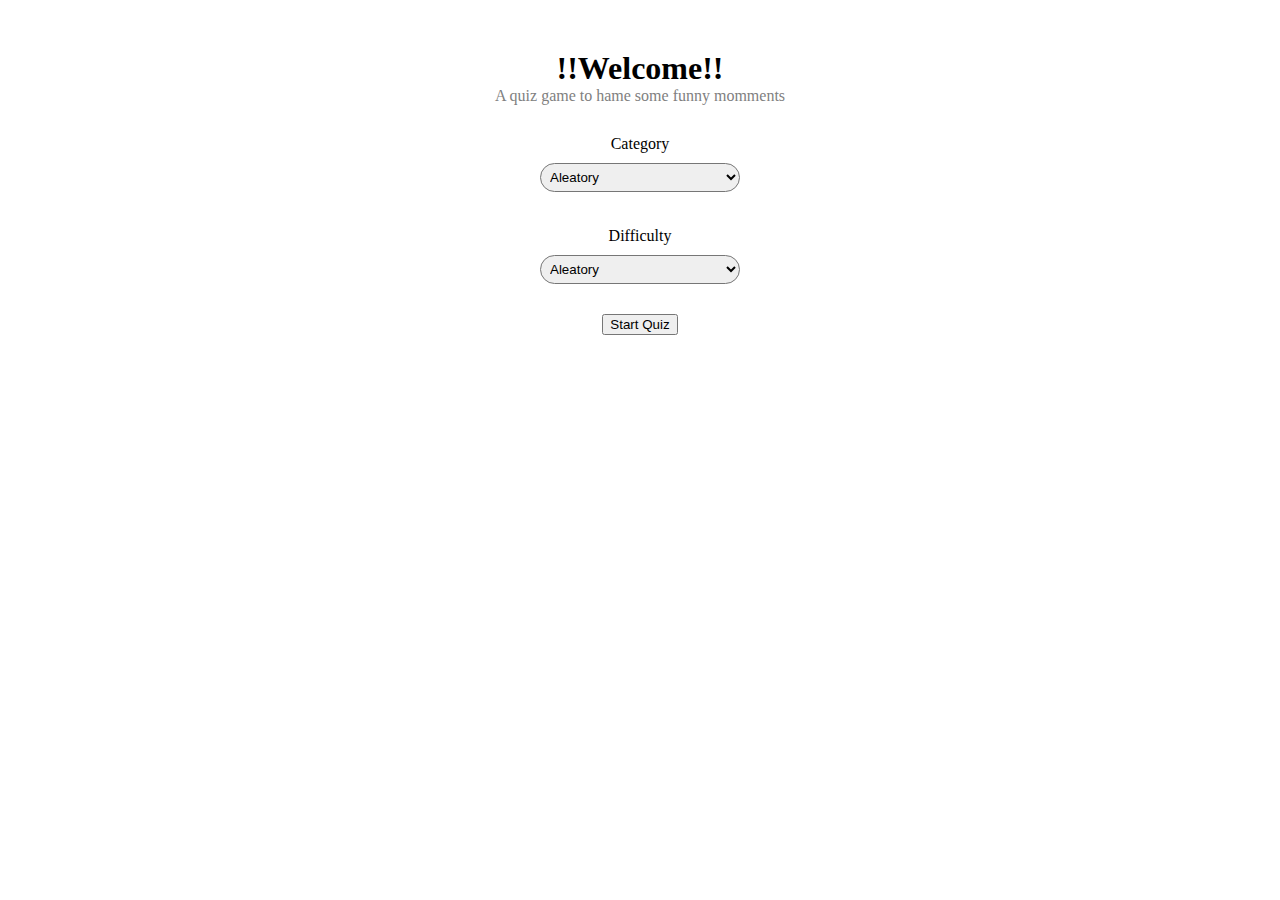
==== home-page/index.html @ 696cee81 "feat(index.html): make home structure" ====
<!DOCTYPE html>
<html lang="en">
  <head>
    <meta charset="UTF-8" />
    <meta name="viewport" content="width=device-width, initial-scale=1.0" />
    <title>Group 1 Quiz</title>
    <link rel="stylesheet" href="style.css" />
  </head>
  <body>
    <main id="main">
      <div class="container-tittle">
        <h1 id="title-h1">!!Welcome!!</h1>
        <p id="title-p">A quiz game to hame some funny momments</p>
      </div>
      <div id="container-dropdowns">
        <div class="container-inputs">
          <label for="category-input">Category</label>
          <select name="category-input" id="category-input" class="dropdown">
            <option value="aleatory" class="category-options">Aleatory</option>
            <option value="sport" class="category-options">Sport</option>
            <option value="moovies" class="category-options">Moovies</option>
            <option value="games" class="category-options">Games</option>
          </select>
        </div>
        <div class="container-inputs">
          <label for="input-difficulty">Difficulty</label>
          <select
            name="input-difficulty"
            id="input-difficulty"
            class="dropdown"
          >
            <option value="aleatory" class="difficulty-options">
              Aleatory
            </option>
            <option value="easy-difficulty" class="difficulty-options">
              Easy
            </option>
            <option value="medium-difficulty" class="difficulty-options">
              Medium
            </option>
            <option value="hard-difficulty" class="difficulty-options">
              Hard
            </option>
          </select>
        </div>
      </div>
      <div id="start-button">
        <button>Start Quiz</button>
      </div>
    </main>
  </body>
</html>
---- home-page/style.css ----
body {
  margin: 0;
  box-sizing: border-box;
}

#main {
  display: flex;
  flex-direction: column;
  align-items: center;
  justify-content: center;
  text-align: center;
  gap: 30px;
  padding: 50px 0;
}

h1 {
  margin: 0;
}

p {
  margin: 0;
  color: gray;
}

#container-dropdowns {
  display: flex;
  flex-direction: column;
  gap: 35px;
}

.container-inputs {
  display: flex;
  flex-direction: column;
  align-items: center;
  gap: 10px;
}

.dropdown {
  width: 200px;
  border-radius: 30px;
  padding: 5px;
}
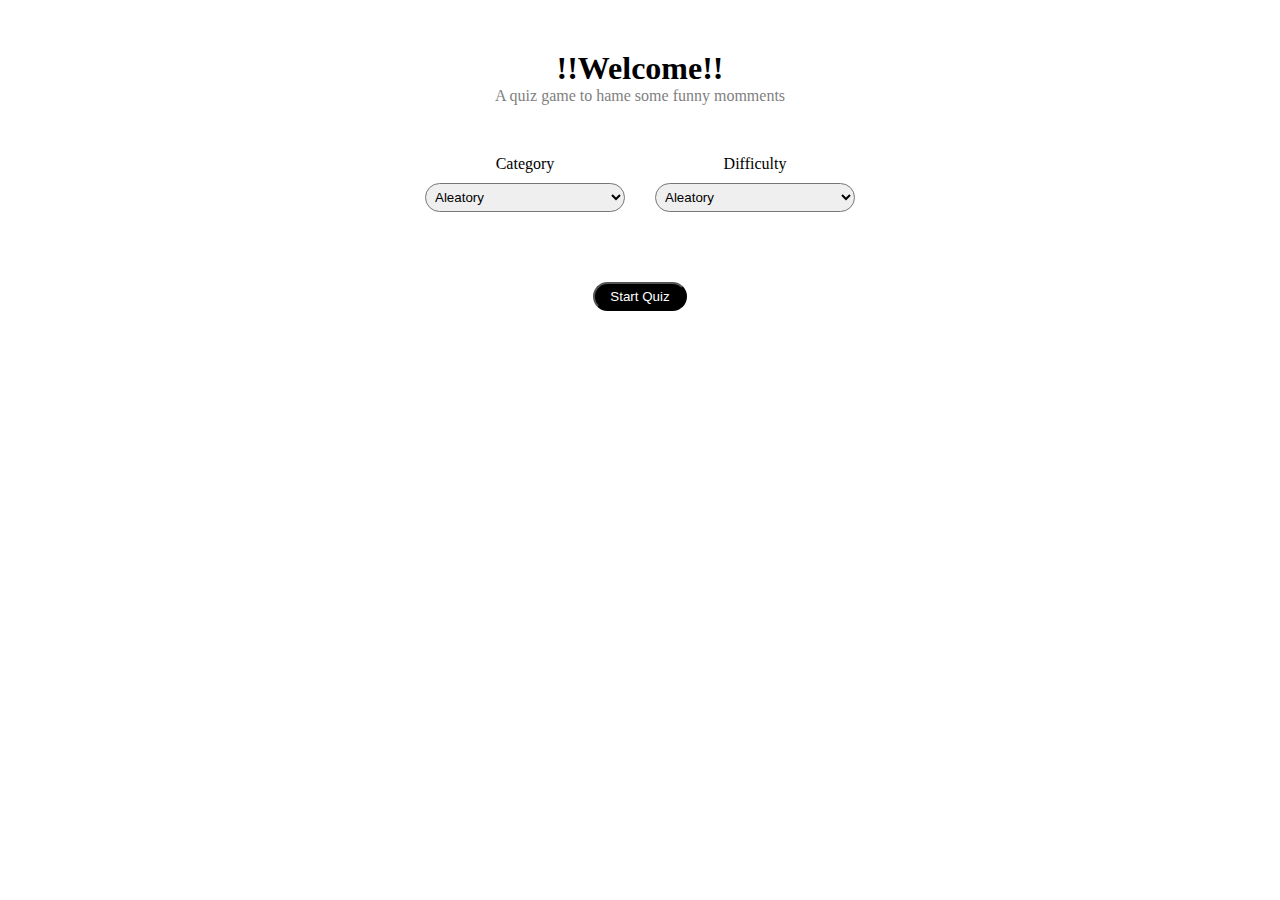
==== commit de11af68: "feat(style.css): make home page responsiveness" ====
--- a/home-page/index.html
+++ b/home-page/index.html
@@ -44,8 +44,8 @@
           </select>
         </div>
       </div>
-      <div id="start-button">
-        <button>Start Quiz</button>
+      <div class="container-start-button">
+        <button id="start-button">Start Quiz</button>
       </div>
     </main>
   </body>
--- a/home-page/style.css
+++ b/home-page/style.css
@@ -25,7 +25,8 @@
 #container-dropdowns {
   display: flex;
   flex-direction: column;
-  gap: 35px;
+  gap: 30px;
+  padding: 20px 0 40px;
 }
 
 .container-inputs {
@@ -40,3 +41,89 @@
   border-radius: 30px;
   padding: 5px;
 }
+
+#start-button {
+  padding: 5px 15px;
+  border-radius: 50px;
+  background-color: black;
+  color: white;
+}
+
+@media (min-width: 768px) {
+  body {
+  }
+
+  #main {
+  }
+
+  h1 {
+  }
+
+  p {
+  }
+
+  #container-dropdowns {
+    flex-direction: row;
+  }
+
+  .container-inputs {
+  }
+
+  .dropdown {
+  }
+
+  #start-button {
+  }
+}
+
+@media (min-width: 1024px) {
+  body {
+  }
+
+  #main {
+  }
+
+  h1 {
+  }
+
+  p {
+  }
+
+  #container-dropdowns {
+  }
+
+  .container-inputs {
+  }
+
+  .dropdown {
+  }
+
+  #start-button {
+  }
+}
+
+@media (min-width: 1440px) {
+  body {
+  }
+
+  #main {
+  }
+
+  h1 {
+  }
+
+  p {
+  }
+
+  #container-dropdowns {
+  }
+
+  .container-inputs {
+  }
+
+  .dropdown {
+  }
+
+  #start-button {
+  }
+}
